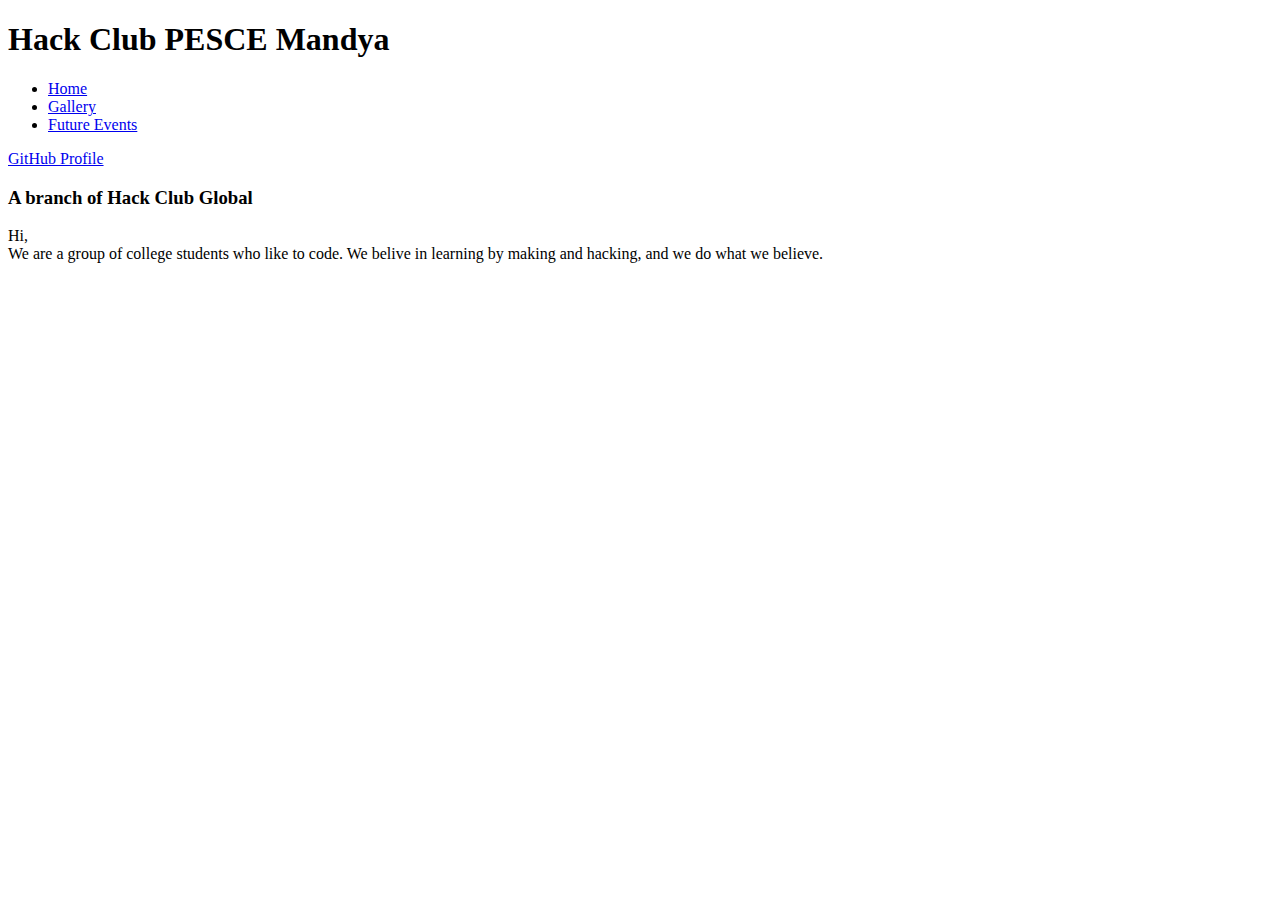
==== index.html @ 6d703327 "Update index.html" ====
<!doctype html>
<html lang = "en">
<head>
    <meta charset="UTF-8">
	<meta name="viewport" content="width=device-width, initial-scale=1.0">
	<title>HC-PESCE </title>
	<link rel="stylesheet" href="./index.css">
</head>
<body>
	<header>
		<h1>Hack Club PESCE Mandya</h1>
		<div class="sub">
			<ul>
				<li class="active"><a href="#">Home</a></li>
				<li><a href="gallery.html">Gallery</a></li>
				<li><a href="events.html">Future Events</a></li>
			</ul>
		</div>
		<div class="button">
			<a href="#" class="btn">GitHub Profile</a>

	</header>
	<div class="parallax"></div>
	<div class="main">
	
		<section>
			<h3><span>A branch of </span>Hack Club Global</h3>
			<p>Hi,<br> We are a group of college students who like to code. We belive in learning by making and hacking, and we do what we believe.
			</p>	
		</section>
	
</div>
    <footer>
	</footer>
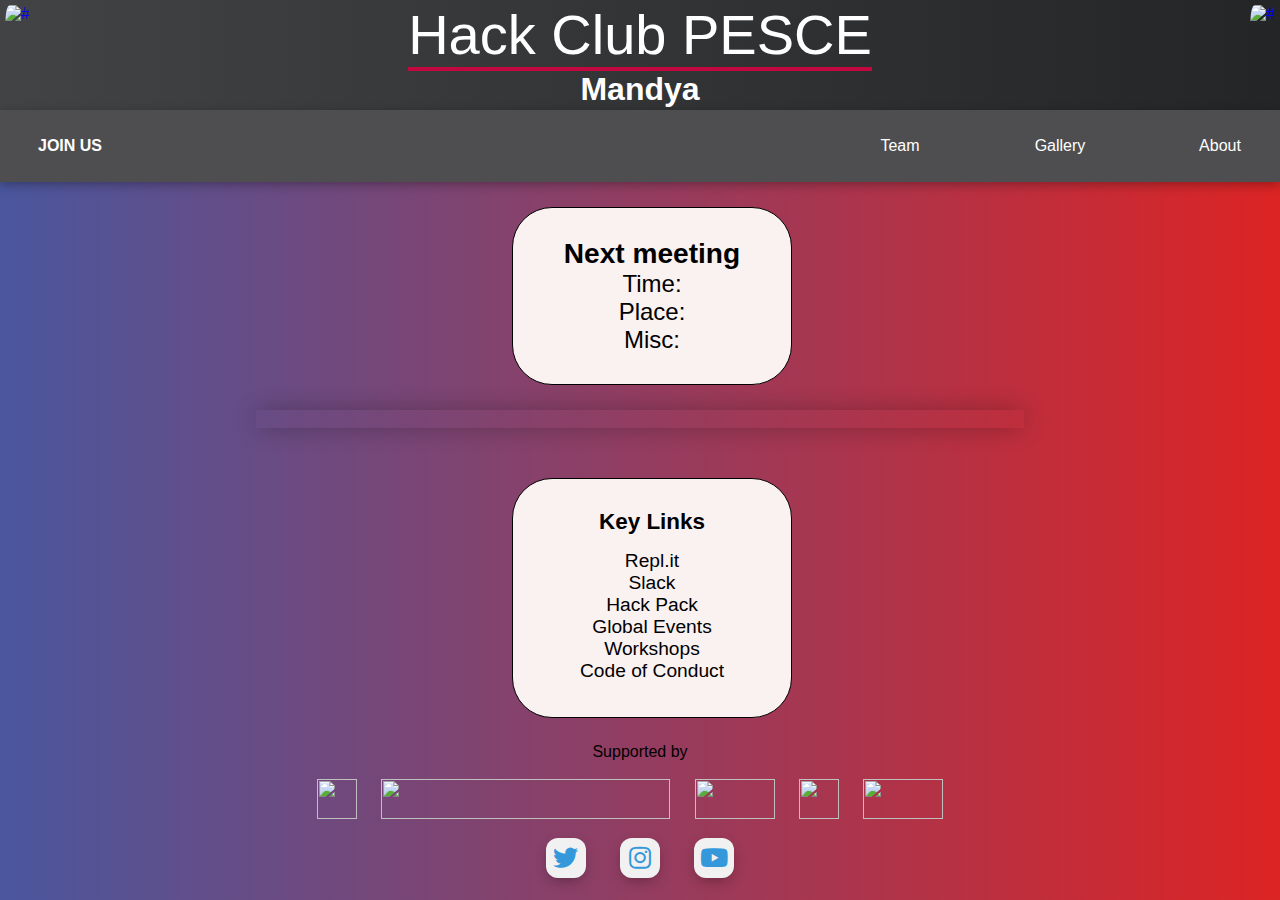
==== commit 34586445: "Merge pull request #4 from nayanishant/team_work" ====
--- a/index.html
+++ b/index.html
@@ -1,35 +1,104 @@
-<!doctype html>
-<html lang = "en">
-<head>
-    <meta charset="UTF-8">
-	<meta name="viewport" content="width=device-width, initial-scale=1.0">
-	<title>HC-PESCE </title>
-	<link rel="stylesheet" href="./index.css">
-</head>
-<body>
-	<header>
-		<h1>Hack Club PESCE Mandya</h1>
-		<div class="sub">
-			<ul>
-				<li class="active"><a href="#">Home</a></li>
-				<li><a href="gallery.html">Gallery</a></li>
-				<li><a href="events.html">Future Events</a></li>
-			</ul>
-		</div>
-		<div class="button">
-			<a href="#" class="btn">GitHub Profile</a>
-
-	</header>
-	<div class="parallax"></div>
-	<div class="main">
-	
-		<section>
-			<h3><span>A branch of </span>Hack Club Global</h3>
-			<p>Hi,<br> We are a group of college students who like to code. We belive in learning by making and hacking, and we do what we believe.
-			</p>	
-		</section>
-	
-</div>
-    <footer>
-	</footer>
-
+<!DOCTYPE html>
+<html lang="en">
+<head>
+    <meta charset="UTF-8">
+    <meta name="viewport" content="width=device-width, initial-scale=1.0">
+    <title>Hack Club | PESCE</title>
+    <link rel="stylesheet" href="https://use.fontawesome.com/releases/v5.4.1/css/all.css">
+    <link rel="stylesheet" href="index.css">
+</head>
+<body>
+    <header>
+        <div id="clublogo">
+            <a href="https://hackclub.com/"><img src="./gallery/logo/icon-progress-rounded.png" alt="#"></a>
+        </div>
+        <div class="center" id="titleCenter">
+            <h1>Hack Club<span> PESCE </span></h1>
+            <span class="line"></span>
+            <h4>Mandya</h4>
+        </div>
+        <div id="collegelogo">
+            <a href="http://www.pescemandya.org/"><img src="./gallery/logo/pesce1.png" alt="#"></a>
+        </div>
+    </header>
+    <nav>
+        <h1><a href="https://join.slack.com/t/hc-pesce/shared_invite/zt-lgaj77on-VfB7Ygv5jIPNc3g94yPLXg">JOIN US</a></h1>
+        <ul>
+            <!-- <li><a href="#">Home</a></li> -->
+            <li><a href="team.html">Team</a></li>
+            <li><a href="gallery.html">Gallery</a></li>
+            <li><a href="about.html">About</a></li>
+        </ul>
+    </nav>
+    <main>
+        <div class="center" id="meeting">
+            <h3>Next meeting</h3>
+            <ul>
+                <li>Time:</li>
+                <li>Place:</li>
+                <li>Misc:</li>
+            </ul>
+        </div>
+        <div class="box">
+            <img id="image">
+        </div>
+        <div class="center" id="links">
+            <h3>Key Links</h3>
+            <ul>
+                <div id="left">
+                    <li><a href="https://repl.it/">Repl.it</a></li>
+                    <li><a href="https://hackclub.com/slack">Slack</a></li>
+                    <li><a href="https://hack.af/pack">Hack Pack</a></li>
+                    <li><a href="https://events.hackclub.com">Global Events</a></li>
+                    <li><a href="https://workshops.hackclub.com">Workshops</a></li>
+                    <li><a href="https://hackclub.com/conduct/">Code of Conduct</a></li>
+                </div>
+            </ul>
+        </div>
+        <!-- <div class="center" id="project">
+            <h2 style="margin-block-start: 0em;">🚢 Project submission:</h2>
+            <div  class="form">
+                <input id="name" type="text" name="name" autocomplete="off" required>
+                <label for="name" class="label-name">
+                    <span class="cont-name">Name</span>
+                </label>
+            </div>
+            <div  class="form">
+                <input id="projects" type="text" name="projects" autocomplete="off" required>
+                <label for="projects" class="label-projects">
+                    <span class="cont-name">Link to Project</span>
+                </label>
+            </div>
+            <div>
+                <button class="submit" onclick="submitProject()">Ship</button>
+            </div>
+        </div> -->
+        <div class="center" id="support">
+            <p>
+                Supported by
+                <br>
+                <br>
+                <a href="https://hackclub.com" style="border-bottom: 0px;"><img src="https://assets.hackclub.com/icon-rounded.png" width = "20%" style="height: 40px; width: 40px;  margin-right: 20px;"></a>
+                <a href="https://stickermule.com" style="border-bottom: 0px;"><img src="https://2019.hongkong.wordcamp.org/files/2019/08/sticker_mule.png" width = "20%" style="height: 40px; width: 289px;  margin-right: 20px;"></a>
+                <a href="https://repl.it" style="border-bottom: 0px;"><img src="https://repl.it/public/images/light-logo.svg" width = "20%" style="height: 40px; width: 80px;  margin-right: 20px;"></a>
+                <a href="https://www.figma.com" style="border-bottom: 0px;"><img src="./gallery/logo/figma-icon.png" width = "20%" style="height: 40px; width: 40px;  margin-right: 20px;"></a>
+                <a href="https://io.adafruit.com/" style="border-bottom: 0px;"><img src="https://cdn-shop.adafruit.com/adafruit-logos/LG-1590447608.png" width = "20%" style="height: 40px; width: 80px;  margin-right: 20px;"></a>
+            </p>
+        </div>
+    </main>
+    <footer>
+        <div class="center" id="social">
+            <a class="btn" href="https://twitter.com/HackClubPesce?s=08">
+                <i class="fab fa-twitter"></i>
+            </a>
+            <a class="btn" href="https://instagram.com/hackclubpesce?igshid=inuzkb7fpv5u">
+                <i class="fab fa-instagram"></i>
+            </a>
+            <a class="btn" href="#">
+                <i class="fab fa-youtube"></i>
+            </a>
+        </div>
+    </footer>
+    <script src="index.js"></script>
+</body>
+</html>--- a/index.css
+++ b/index.css
@@ -0,0 +1,344 @@
+*{
+  margin: 0;
+  padding: 0;
+  box-sizing: border-box;
+  list-style: none;
+  text-decoration: none;
+  font-family: 'Josefin Sans', sans-serif;
+}
+
+body {
+  text-align: center;
+  background: #DC2424;
+  background: -webkit-linear-gradient(to right, #4A569D, #DC2424);
+  background: linear-gradient(to right, #4A569D, #DC2424);
+
+}
+
+header {
+  background: #232526;
+  background: -webkit-linear-gradient(to right, #414345, #232526);
+  background: linear-gradient(to right, #414345, #232526);
+  display: flex;
+  align-items: center;
+  justify-content: space-between;
+}
+
+#clublogo img {
+  border-radius: 20%;
+  display: inline-block;
+  width: auto;
+  height: 100px;
+  margin: 5px;
+}
+
+header div h1 {
+  color: white;
+  font-size: 3.5rem;
+  font-weight: 250;
+}
+
+header div h1 span {
+  font-weight: lighter;
+}
+
+.line {
+  border: 2px solid #C3073F;
+  display: block;
+}
+
+header div h4 {
+  color: white;
+  font-size: 2rem;
+}
+
+#collegelogo img {  
+  border-radius: 20%;
+  display: inline-block;
+  width: auto;
+  height: 100px;
+  margin: 5px;
+}
+
+nav {
+  box-shadow: 0px 3px 10px rgba(0, 0, 0, 0.3);
+  position: sticky;
+  top: 0;
+  background: #4E4E50;
+  min-height: 8vh;
+  margin: auto;
+  width: 100%;
+  display: flex;
+  align-items: center;
+  justify-content: space-between;
+  z-index: 10;
+}
+
+nav h1,
+nav ul {
+  font-size: 1rem;
+  flex: 1;
+}
+
+nav ul {
+  list-style: none;
+  display: flex;
+  justify-content: space-evenly;
+}
+
+nav a {
+  color: white;
+  text-decoration: none;
+  margin-right: -200px;
+}
+
+nav h1 a {
+  margin-left: -700px;
+}
+
+#meeting {
+  border: 1px solid black;
+  border-radius: 40px;
+  background-color: #faf1f1;
+  margin-top: 25px;
+  font-size: 1.5rem;
+  padding: 10px;
+  padding: 30px;
+  width: 280px;
+  margin-left: 40%;
+}
+
+.box {
+  margin-top: 25px;
+  margin-left: 20%;
+  width:60%;
+  height: 70%;
+  box-shadow: 0 0 25px -3px rgba(0,0,0,0.4);
+}
+
+.box img{
+  width:100%;
+  height: 100%;
+}
+
+#links {
+  border: 1px solid black;
+  border-radius: 40px;
+  background-color: #faf1f1;
+  margin-top: 50px;
+  font-size: 1.2rem;
+  padding: 30px;
+  width: 280px;
+  margin-left: 40%;
+}
+
+#left {
+  margin-top: 10px;
+  padding: 5px;
+}
+
+#links ul li a {
+  color: black;
+}
+
+/* #project {
+  margin-top: 25px;
+  display: flex;
+  justify-content: space-around;
+  align-items: center;
+  flex-direction: column;
+}
+
+.form {
+  margin-top: 20px;
+  width: 20%;
+  left: center;
+  position: relative;
+  height: 50px;
+  overflow: hidden;
+  z-index: 1;
+}
+
+.form input {
+  background: transparent;
+  width: 100%;
+  height: 100%;
+  color: #f3f3f7;
+  padding-top: 20px;
+  border: none;
+  outline: none;
+}
+
+.form label {
+  position: absolute;
+  bottom: 0px;
+  left: 0px;
+  width: 100%;
+  height: 50%;
+  pointer-events: none;
+  border-bottom: 1px solid black;
+}
+
+.form label::after {
+  content: "";
+  position: absolute;
+  left: 0px;
+  bottom: -1px;
+  height: 100%;
+  width: 100%;
+  border-bottom: 1px solid #05193d;
+  transform: translateX(-100%);
+  transition: transform 0.3s ease;
+}
+
+.cont-name {
+  position: absolute;
+  bottom: 5px;
+  left: 0px;
+  transition: all 0.3s ease;
+}
+
+.form input:focus + .label-name .cont-name,
+.form input:valid + .label-name .cont-name{
+  transform: translateY(-150%);
+  font-size: 14px;
+  color: #0a0a0a;
+}
+
+.form input:focus + .label-name::after,
+.form input:valid + .label-name::after {
+  transform: translateX(0%);
+}
+
+.form input:focus + .label-projects .cont-name,
+.form input:valid + .label-projects .cont-name{
+  transform: translateY(-150%);
+  font-size: 14px;
+  color: #050505;
+}
+
+.form input:focus + .label-projects::after,
+.form input:valid + .label-projects::after {
+  transform: translateX(0%);
+}
+
+#project div button  {
+  margin-top: 30px;
+  background: none;
+  color: black;
+  width: 150px;
+  height: 50px;
+  border: 1px solid #77767910;
+  font-size: 18px;
+  border-radius: 4px;
+  transition: .6s;
+  overflow: hidden;
+}
+
+#project div button:focus {
+  outline: none;
+}
+
+#project div button:before {
+  content: "";
+  display: block;
+  position: absolute;
+  width: 60px;
+  height: 100%;
+  left: 0;
+  top: 0;
+  opacity: .5s;
+  filter: blur(30px);
+  transform: translateX(-130px) skewX(-15deg);
+}
+
+#project div button:after {
+  content: "";
+  display: block;
+  position: absolute;
+  background: rgba(255,255,255,.2);
+  width: 30px;
+  left: 30px;
+  height: 100%;
+  top: 0;
+  opacity: 0;
+  filter: blur(30px);
+  transform: translate(-100px) scaleX(-15deg);
+}
+
+#project div button:hover {
+  background: #0c0c0ca2;
+  cursor: pointer;
+  color: white;
+}
+
+#project div button:hover::before {
+  transform: translate(300px) skewX(-15deg);
+  opacity: .6;
+  transition: .7s;
+}
+
+#project div button:hover::after {
+  transform: translate(300px) skewX(-15deg);
+  opacity: 1;
+  transition: .7s;
+} */
+
+#support {
+  margin-top: 25px;
+}
+
+.btn {
+  display: inline-block;
+  width: 40px;
+  height: 40px;
+  background: #f1f1f1;
+  margin: 15px;
+  border-radius: 30%;
+  box-shadow: 0 5px 15px -5px #00000070;
+  color: #3498db;
+  overflow: hidden;
+  position: relative;
+  text-align: center;
+}
+
+.btn i{
+  line-height: 40px;
+  font-size: 25px;
+  transition: 0.2s linear;
+}
+
+.btn:hover i{
+  transform: scale(1.3);
+  color: #f1f1f1;
+}
+
+.btn::before{
+  content: "";
+  position: absolute;
+  width: 120%;
+  height: 120%;
+  background: #3498db;
+  transform: rotate(45deg);
+  left: -110%;
+  top: 90%;
+}
+
+.btn:hover::before{
+  animation: aaa 0.7s 1;
+  top: -10%;
+  left: -10%;
+}
+
+@keyframes aaa {
+  0%{
+    left: -110%;
+    top: 90%;
+  }50%{
+    left: 10%;
+    top: -30%;
+  }100%{
+    top: -10%;
+    left: -10%;
+  }
+}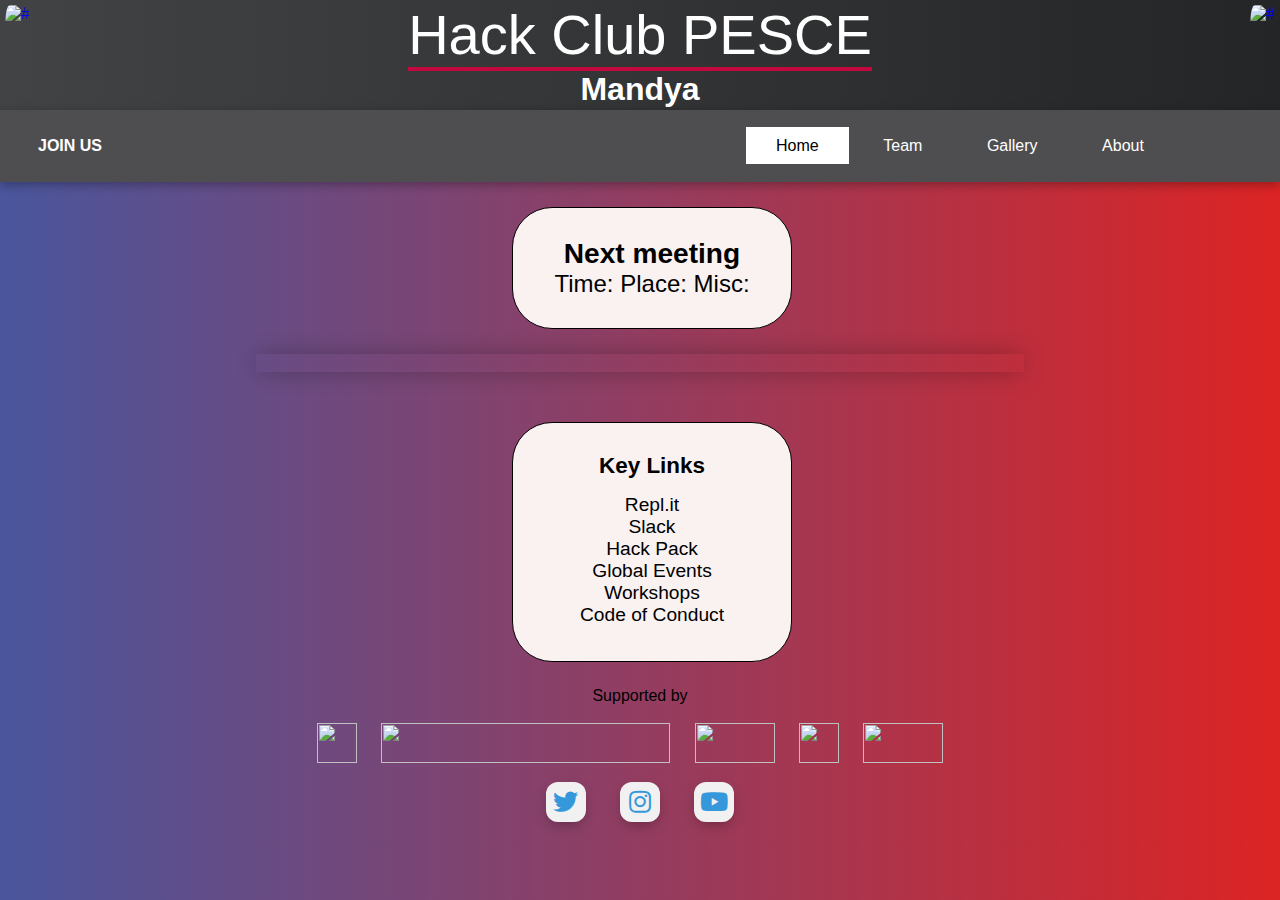
==== commit 9606c424: "Updated buttons in the navbar" ====
--- a/index.html
+++ b/index.html
@@ -24,7 +24,7 @@
     <nav>
         <h1><a href="https://join.slack.com/t/hc-pesce/shared_invite/zt-lgaj77on-VfB7Ygv5jIPNc3g94yPLXg">JOIN US</a></h1>
         <ul>
-            <!-- <li><a href="#">Home</a></li> -->
+            <li class="active"><a href="#">Home</a></li>
             <li><a href="team.html">Team</a></li>
             <li><a href="gallery.html">Gallery</a></li>
             <li><a href="about.html">About</a></li>
--- a/index.css
+++ b/index.css
@@ -80,6 +80,8 @@
   flex: 1;
 }
 
+/*
+
 nav ul {
   list-style: none;
   display: flex;
@@ -91,10 +93,37 @@
   text-decoration: none;
   margin-right: -200px;
 }
-
+*/
 nav h1 a {
   margin-left: -700px;
-}
+  color: white;
+  text-decoration: none;
+  margin-right: -200px;
+}
+
+
+ul li{
+  display: inline-block;
+}
+
+ul li a{
+  text-decoration: none;
+  color: #fff;
+  padding: 0.2vw 1.8vw;
+  border: 0.6vw solid transparent;
+}
+
+ul li.active a{
+  background-color: #fff;
+  color: #000;
+}
+
+ul li a:hover{
+  background-color: #fff;
+  color: black;
+  transition: 0.5s ease;
+}
+
 
 #meeting {
   border: 1px solid black;
